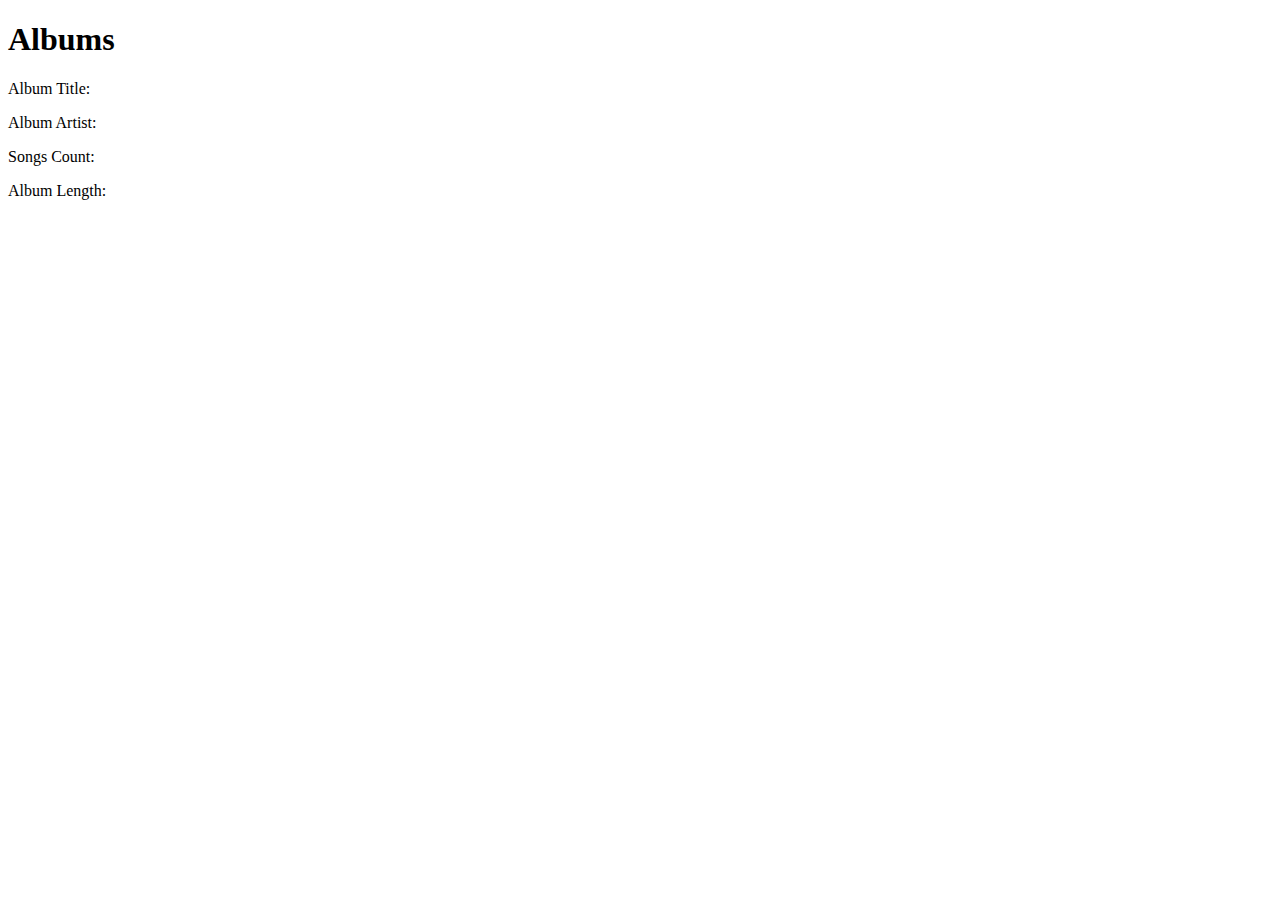
==== src/main/resources/templates/albums.html @ 08d42c98 "lab11 done" ====
<!DOCTYPE html>
<html xmlns:th="http://www.thymeleaf.org" lang="en">

<head>
  <meta charset="UTF-8">
  <link rel="stylesheet" th:href="@{/css/style.css}">
  <title>Title</title>
</head>
<body>
<h1>Albums</h1>
  <div class="albums" th:each="album : ${album}">
    <div class="album">
    <p>Album Title: <span th:text=${album.title}></span> </p>
    <p>Album Artist: <span th:text=${album.artist}></span></p>
    <p>Songs Count: <span th:text=${album.songCount}></span></p>
    <p>Album Length: <span th:text=${album.length}></span></p>
    <img th:src=${album.imageUrl} src="">
    </div>
  </div>

</body>
</html>
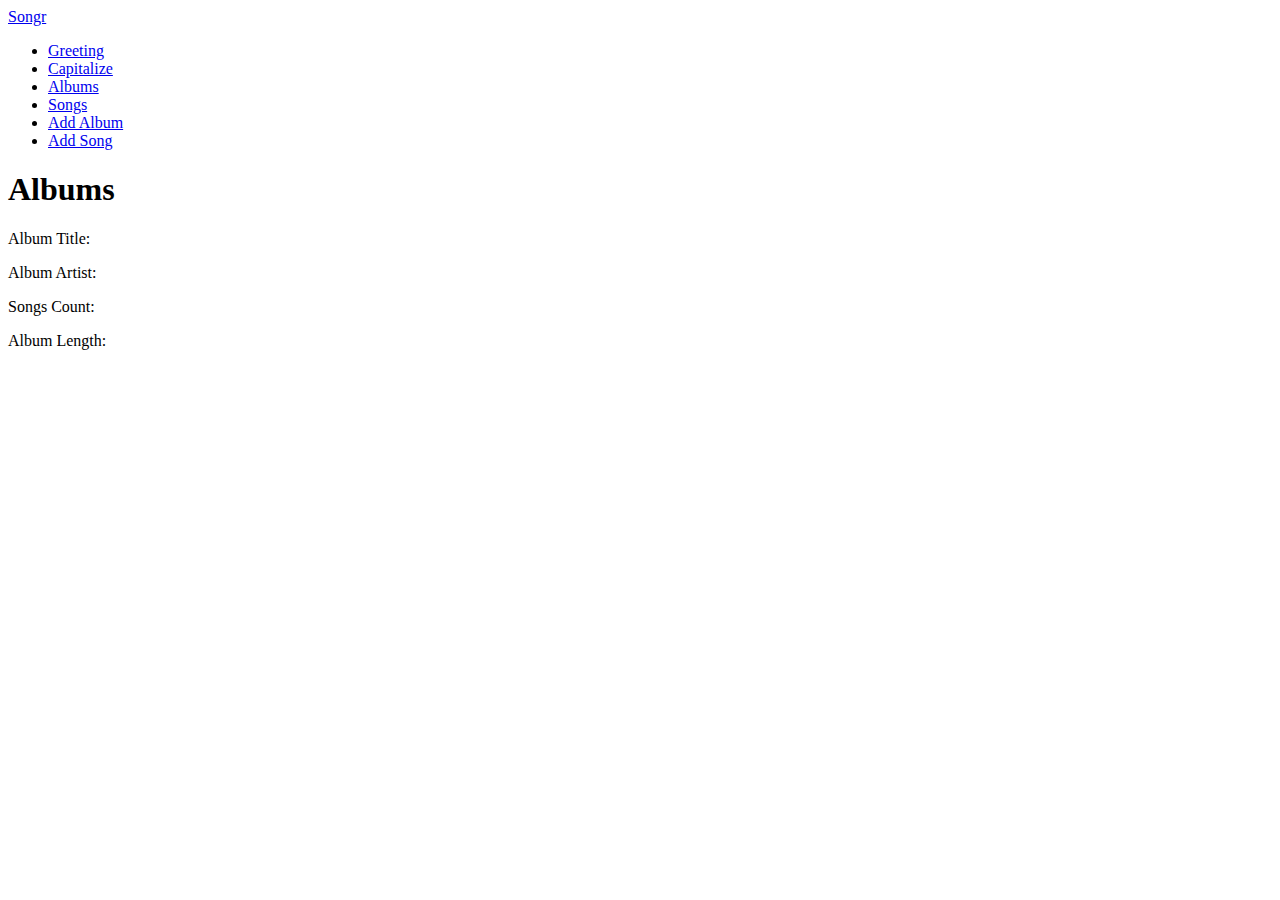
==== commit d6c426e3: "Done" ====
--- a/src/main/resources/templates/albums.html
+++ b/src/main/resources/templates/albums.html
@@ -4,9 +4,34 @@
 <head>
   <meta charset="UTF-8">
   <link rel="stylesheet" th:href="@{/css/style.css}">
+  <link rel="stylesheet" th:href="@{/css/style.css}">
+
   <title>Title</title>
 </head>
 <body>
+<nav class="navbar">
+  <a class="brand" href="/">Songr</a>
+  <ul>
+    <li>
+      <a href="/hello">Greeting</a>
+    </li>
+    <li>
+      <a active href="/capitalize/this word">Capitalize</a>
+    </li>
+    <li>
+      <a href="/albums">Albums</a>
+    </li>
+    <li>
+      <a href="/songs">Songs</a>
+    </li>
+    <li>
+      <a href="/addalbum">Add Album</a>
+    </li>
+    <li>
+      <a href="/addsong">Add Song</a>
+    </li>
+  </ul>
+</nav>
 <h1>Albums</h1>
   <div class="albums" th:each="album : ${album}">
     <div class="album">
@@ -15,7 +40,13 @@
     <p>Songs Count: <span th:text=${album.songCount}></span></p>
     <p>Album Length: <span th:text=${album.length}></span></p>
     <img th:src=${album.imageUrl} src="">
+      <div th:each="song : ${album.songs}">
+        <p th:text="${song.title}  + ' ' +  ${song.trackNumber} "  >
+
+        </p>
+      </div>
     </div>
+
   </div>
 
 </body>
